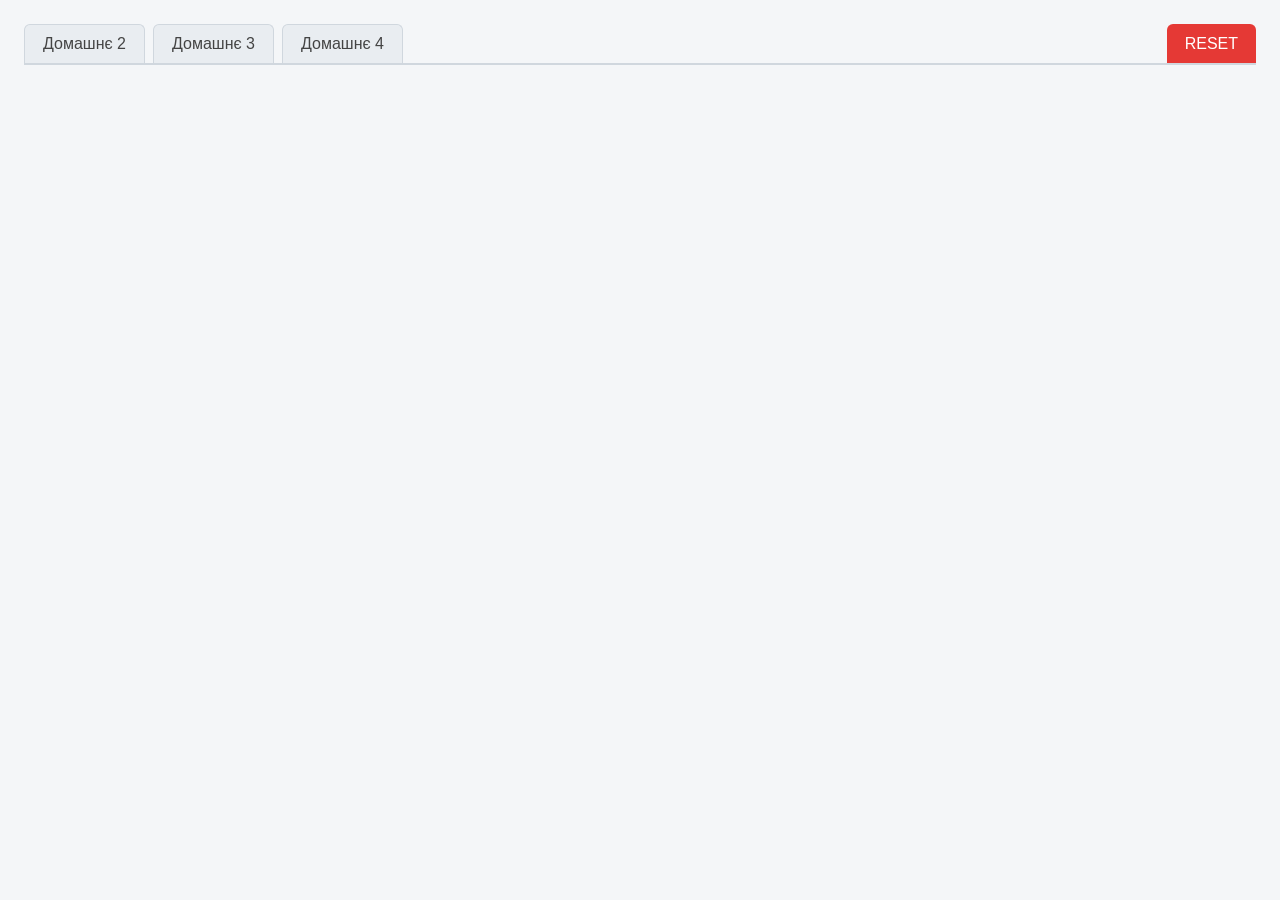
==== lesson_3/index.html @ 15d8f066 "feat(homework): організувати структуру домашніх завдань Домашні завдання розкладено за уроками, а ст" ====
<!DOCTYPE html>
<html lang="en">
<head>
    <meta charset="UTF-8">
    <meta name="viewport" content="width=device-width, initial-scale=1.0">
    <title>Lesson 3 (home works)</title>
    <link rel="stylesheet" href="styles.css">
</head>
<body>
    <nav class="tabs">
        <button class="tab" data-group="home-work_2">Домашнє 2</button>
        <button class="tab" data-group="home-work_3">Домашнє 3</button>
        <button class="tab" data-group="home-work_4">Домашнє 4</button>
        <button id="reset-button" class="reset-button">RESET</button>
    </nav>

    <nav class="subtabs" data-subnav="home-work_2" hidden>
        <button class="subtab" data-tab="home-work_2-1">Завдання 2.1</button>
        <button class="subtab" data-tab="home-work_2-2">Завдання 2.2</button>
        <button class="subtab" data-tab="home-work_2-3">Завдання 2.3</button>
        <button class="subtab" data-tab="home-work_2-4">Завдання 2.4</button>
        <button class="subtab" data-tab="home-work_2-5">Завдання 2.5</button>
    </nav>

    <p id="console-hint" class="console-hint" hidden>Відкрийте панель розробника (F12 або Ctrl+Shift+I) та вкладку Console, щоб побачити результати.</p>

    <nav class="subtabs" data-subnav="home-work_3" hidden>
        <button class="subtab" data-tab="home-work_3-1">Завдання 3.1</button>
        <button class="subtab" data-tab="home-work_3-2">Завдання 3.2</button>
        <button class="subtab" data-tab="home-work_3-3">Завдання 3.3</button>
        <button class="subtab" data-tab="home-work_3-4">Завдання 3.4</button>
        <button class="subtab" data-tab="home-work_3-5">Завдання 3.5</button>
        <button class="subtab" data-tab="home-work_3-6">Завдання 3.6</button>
        <button class="subtab" data-tab="home-work_3-7">Завдання 3.7</button>
        <button class="subtab" data-tab="home-work_3-8">Завдання 3.8</button>
    </nav>

    <nav class="subtabs" data-subnav="home-work_4" hidden>
        <button class="subtab" data-tab="home-work_4-1">Завдання 4.1</button>
        <button class="subtab" data-tab="home-work_4-2">Завдання 4.2</button>
        <button class="subtab" data-tab="home-work_4-3">Завдання 4.3</button>
        <button class="subtab" data-tab="home-work_4-4">Завдання 4.4</button>
        <button class="subtab" data-tab="home-work_4-5">Завдання 4.5</button>
    </nav>

    <script src="index.js" defer></script>
    
</body>
</html>
---- lesson_3/styles.css ----
:root {
    --color-page-bg: #f4f6f8;
    --color-text: #222;
    --color-border: #d0d7de;
    --color-tab-bg: #e9edf1;
    --color-tab-bg-hover: #dde4ea;
    --color-tab-text: #444;
    --color-accent: #2f6fed;
    --color-accent-light: #eaf1ff;
    --color-white: #fff;
    --color-reset: #e53935;
    --color-reset-hover: #c62828;
}

body {
    font-family: Arial, sans-serif;
    margin: 0;
    padding: 24px;
    background: var(--color-page-bg);
    color: var(--color-text);
}

.tabs {
    display: flex;
    gap: 8px;
    border-bottom: 2px solid var(--color-border);
    margin-bottom: 16px;
}

.tab {
    padding: 10px 18px;
    border: 1px solid var(--color-border);
    border-bottom: none;
    border-radius: 6px 6px 0 0;
    background: var(--color-tab-bg);
    color: var(--color-tab-text);
    font: inherit;
    cursor: pointer;
}

.tab:hover {
    background: var(--color-tab-bg-hover);
}

.tab:focus-visible {
    outline: 2px solid var(--color-accent);
    outline-offset: 2px;
}

.tab.active {
    background: var(--color-accent);
    border-color: var(--color-accent);
    color: var(--color-white);
}

.subtabs {
    display: flex;
    gap: 8px;
    margin-bottom: 16px;
}

.subtab {
    padding: 6px 14px;
    border: 1px solid var(--color-accent);
    border-radius: 6px;
    background: var(--color-white);
    color: var(--color-accent);
    font: inherit;
    cursor: pointer;
}

.subtab:hover {
    background: var(--color-accent-light);
}

.subtab.active {
    background: var(--color-accent);
    color: var(--color-white);
}

.subtabs[hidden] {
    display: none;
}

.console-hint {
    margin: 0 0 16px;
    padding: 10px 14px;
    border-left: 4px solid var(--color-accent);
    background: var(--color-accent-light);
    color: var(--color-text);
}

.reset-button {
    margin-left: auto;
    padding: 10px 18px;
    border: none;
    border-radius: 6px 6px 0 0;
    background: var(--color-reset);
    color: var(--color-white);
    font: inherit;
    cursor: pointer;
}

.reset-button:hover {
    background: var(--color-reset-hover);
}
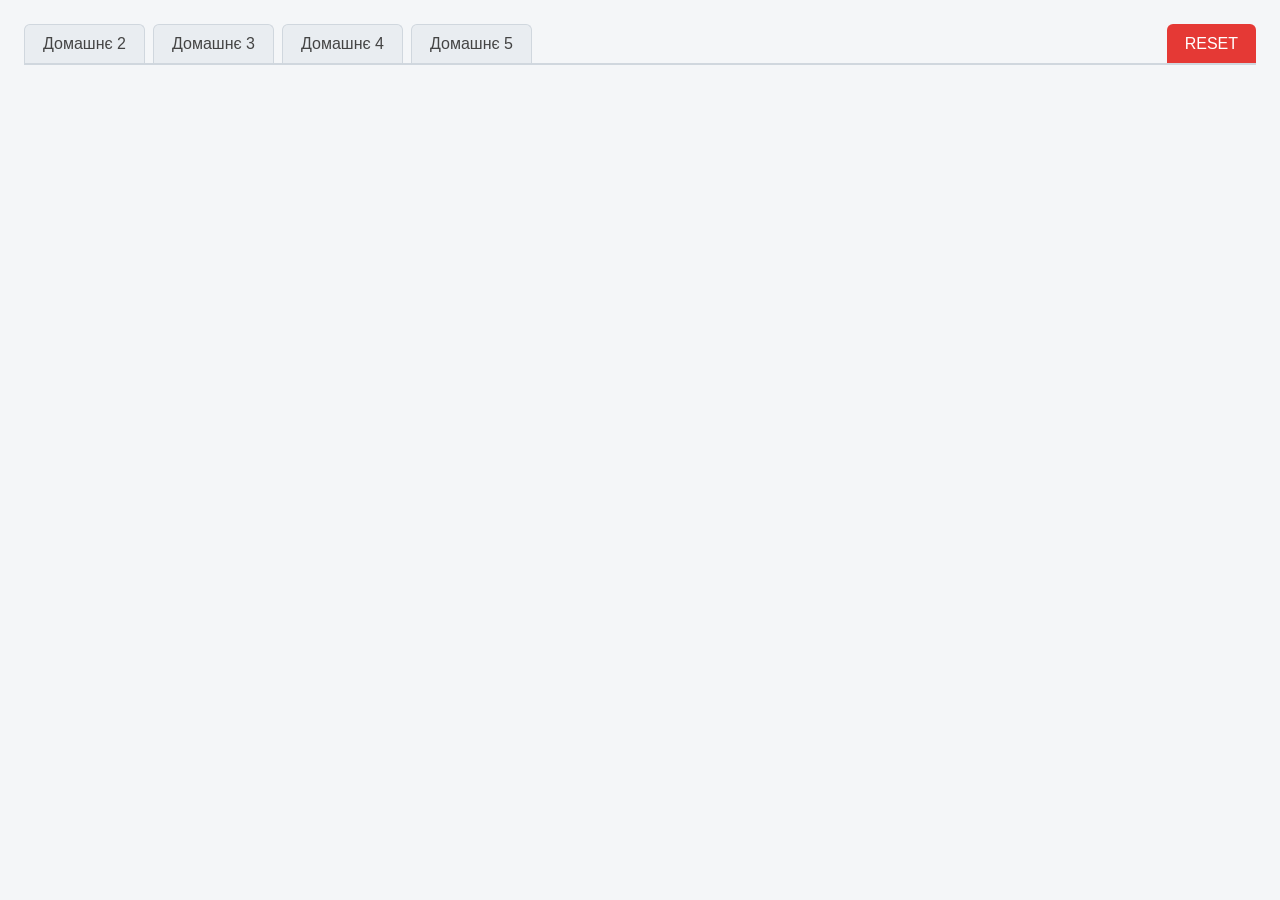
==== commit 1ef9b999: "feat(homework): вирішити задачу домашнього завдання 5 - Додано вкладку "Домашнє 5" з завданням 5.1 у" ====
--- a/lesson_3/index.html
+++ b/lesson_3/index.html
@@ -11,6 +11,7 @@
         <button class="tab" data-group="home-work_2">Домашнє 2</button>
         <button class="tab" data-group="home-work_3">Домашнє 3</button>
         <button class="tab" data-group="home-work_4">Домашнє 4</button>
+        <button class="tab" data-group="home-work_5">Домашнє 5</button>
         <button id="reset-button" class="reset-button">RESET</button>
     </nav>
 
@@ -21,8 +22,6 @@
         <button class="subtab" data-tab="home-work_2-4">Завдання 2.4</button>
         <button class="subtab" data-tab="home-work_2-5">Завдання 2.5</button>
     </nav>
-
-    <p id="console-hint" class="console-hint" hidden>Відкрийте панель розробника (F12 або Ctrl+Shift+I) та вкладку Console, щоб побачити результати.</p>
 
     <nav class="subtabs" data-subnav="home-work_3" hidden>
         <button class="subtab" data-tab="home-work_3-1">Завдання 3.1</button>
@@ -43,6 +42,14 @@
         <button class="subtab" data-tab="home-work_4-5">Завдання 4.5</button>
     </nav>
 
+    <nav class="subtabs" data-subnav="home-work_5" hidden>
+        <button class="subtab" data-tab="home-work_5-1">Завдання 5.1</button>
+    </nav>
+
+    <p id="console-hint" class="console-hint" hidden>Відкрийте панель розробника (F12 або Ctrl+Shift+I) та вкладку Console, щоб побачити результати.</p>
+
+    <script src="constants.js"></script>
+    <script src="utils.js"></script>
     <script src="index.js" defer></script>
     
 </body>
